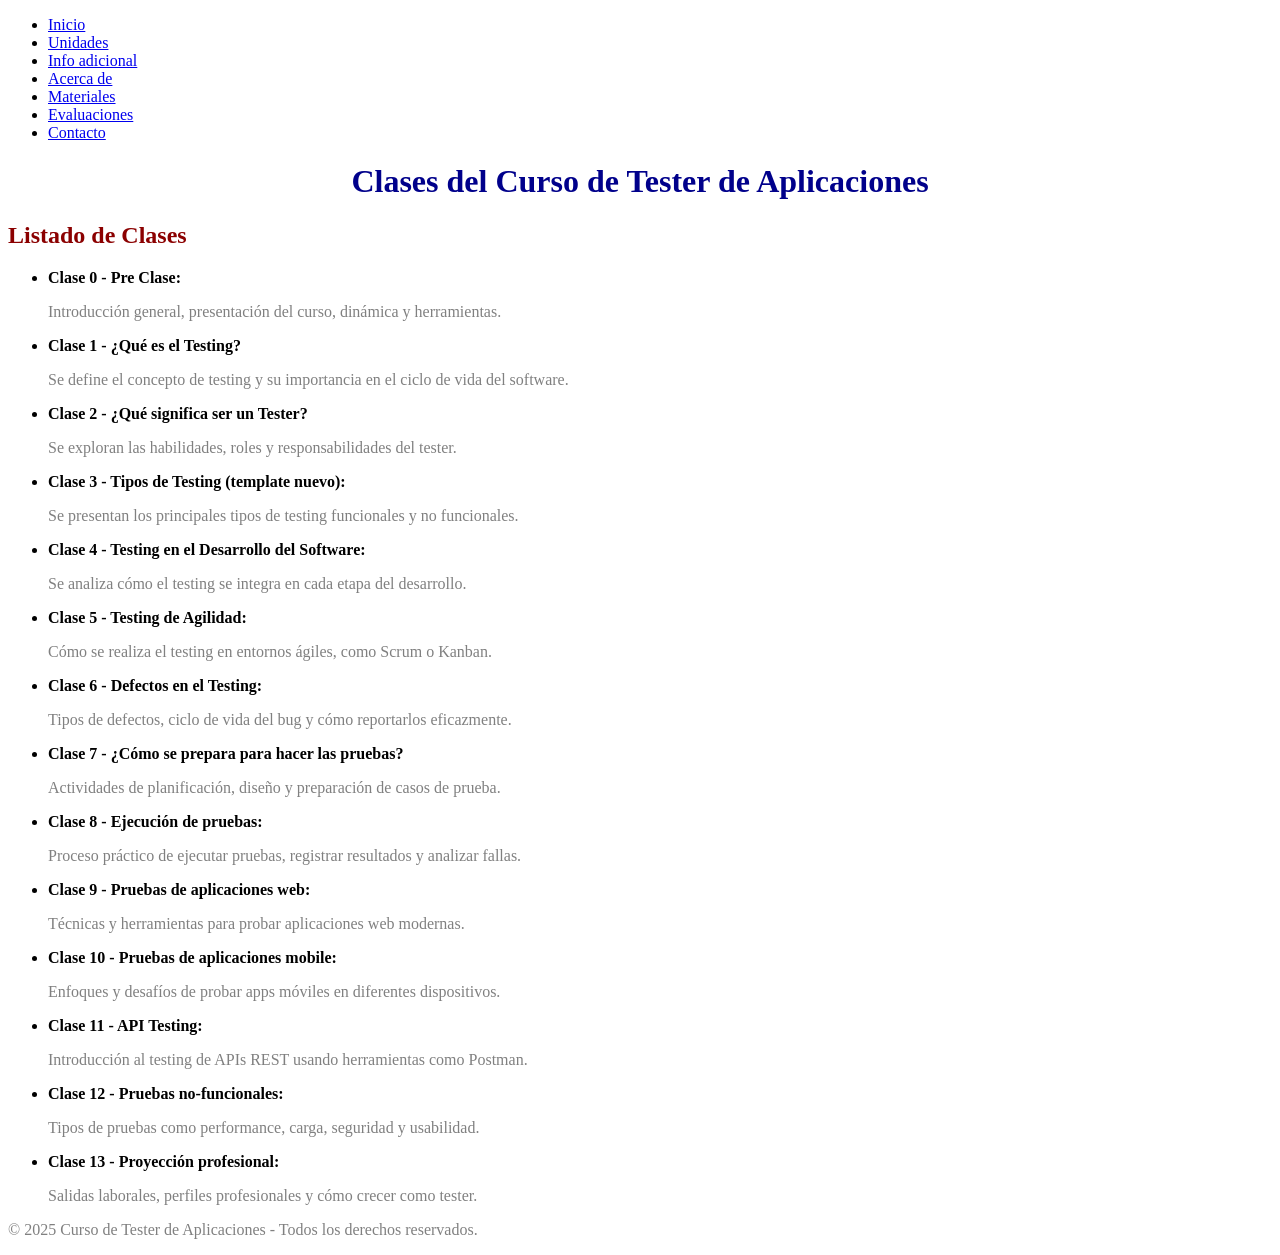
==== page/clases.html @ d8641558 "Primer commit: agregados clases.html y style.css" ====
<!DOCTYPE html>
<html lang="es">
<head>
  <meta charset="UTF-8">
  <title>Clases</title>
  <link rel="stylesheet" href="../style.css">
</head>
<body>
  <header>
    <nav>
      <ul class="menu">
        <li><a href="../index.html">Inicio</a></li>
        <li><a href="#">Unidades</a></li>
        <li><a href="#">Info adicional</a></li>
        <li><a href="#">Acerca de</a></li>
        <li><a href="materiales.html">Materiales</a></li>
        <li><a href="#">Evaluaciones</a></li>
        <li><a href="#">Contacto</a></li>
      </ul>
    </nav>
    <h1>Clases del Curso de Tester de Aplicaciones</h1>
  </header>

  <main>
    <section>
      <h2>Listado de Clases</h2>
      <ul>
        <li><strong>Clase 0 - Pre Clase:</strong>  </li>
            <p>Introducción general, presentación del curso, dinámica y herramientas.</p>   
        <li><strong>Clase 1 - ¿Qué es el Testing?</strong> </li>
            <p> Se define el concepto de testing y su importancia en el ciclo de vida del software.</p>
        <li><strong>Clase 2 - ¿Qué significa ser un Tester?</strong> </li>
            <p> Se exploran las habilidades, roles y responsabilidades del tester.</p>
        <li><strong>Clase 3 - Tipos de Testing (template nuevo):</strong> </li>
            <p> Se presentan los principales tipos de testing funcionales y no funcionales.</p>
        <li><strong>Clase 4 - Testing en el Desarrollo del Software:</strong> </li>
            <p> Se analiza cómo el testing se integra en cada etapa del desarrollo.</p>
        <li><strong>Clase 5 - Testing de Agilidad:</strong> </li>
            <p> Cómo se realiza el testing en entornos ágiles, como Scrum o Kanban.</p>
        <li><strong>Clase 6 - Defectos en el Testing:</strong> </li>
            <p> Tipos de defectos, ciclo de vida del bug y cómo reportarlos eficazmente.</p>
        <li><strong>Clase 7 - ¿Cómo se prepara para hacer las pruebas?</strong> </li>
            <p> Actividades de planificación, diseño y preparación de casos de prueba.</p>
        <li><strong>Clase 8 - Ejecución de pruebas:</strong> </li>
            <p> Proceso práctico de ejecutar pruebas, registrar resultados y analizar fallas.</p>
        <li><strong>Clase 9 - Pruebas de aplicaciones web:</strong> </li>
            <p> Técnicas y herramientas para probar aplicaciones web modernas. </p>
        <li><strong>Clase 10 - Pruebas de aplicaciones mobile:</strong> </li>
            <p> Enfoques y desafíos de probar apps móviles en diferentes dispositivos. </p>
        <li><strong>Clase 11 - API Testing:</strong> </li>
            <p> Introducción al testing de APIs REST usando herramientas como Postman. </p>
        <li><strong>Clase 12 - Pruebas no-funcionales:</strong> </li>
            <p> Tipos de pruebas como performance, carga, seguridad y usabilidad.</p>
        <li><strong>Clase 13 - Proyección profesional:</strong> </li>
            <p> Salidas laborales, perfiles profesionales y cómo crecer como tester. </p>
    </ul>
    </section>
  </main>

  <footer>
    <p>&copy; 2025 Curso de Tester de Aplicaciones - Todos los derechos reservados.</p>
  </footer>
</body>
</html>
---- style.css ----
/* Esto es un comentario en CSS */

/* Cambiar el color del título (h1) solamente */
h1 {
    color: darkblue;
    font-size: 2em; /* Cambia el tamaño de la fuente */
    font-weight: bold; /* Cambia el grosor de la fuente */
    text-align: center; /* Centra el texto */}

h2 {
    color: darkred;
    font-size: 1.5em; /* Cambia el tamaño de la fuente */
    font-weight: bold; /* Cambia el grosor de la fuente */}

p {
    color: gray;
    font-size: 1em; /* Cambia el tamaño de la fuente */
    font-weight: normal; /* Cambia el grosor de la fuente */
    text-align: justify; /* Justifica el texto */}

a:visited {
    color: rgb(129, 51, 129); /* Cambia el color de los enlaces visitados */}


/* las Clases se definene con . (punto) ej:   Se usa para los estilos par aagrupar caracteristicas  */
.textoDestacado {
    color: violet;
    font-size: 1em; /* Cambia el tamaño de la fuente */
    font-weight: normal; /* Cambia el grosor de la fuente */
    text-align: justify; /* Justifica el texto */}

/* los ID se definen con # (numeral) ej:   Se usa para los estilos par aagrupar caracteristicas  */
#identificador1 {
    color: orange;
    font-size: 1em; /* Cambia el tamaño de la fuente */
    font-weight: normal; /* Cambia el grosor de la fuente */
    text-align: justify; /* Justifica el texto */}
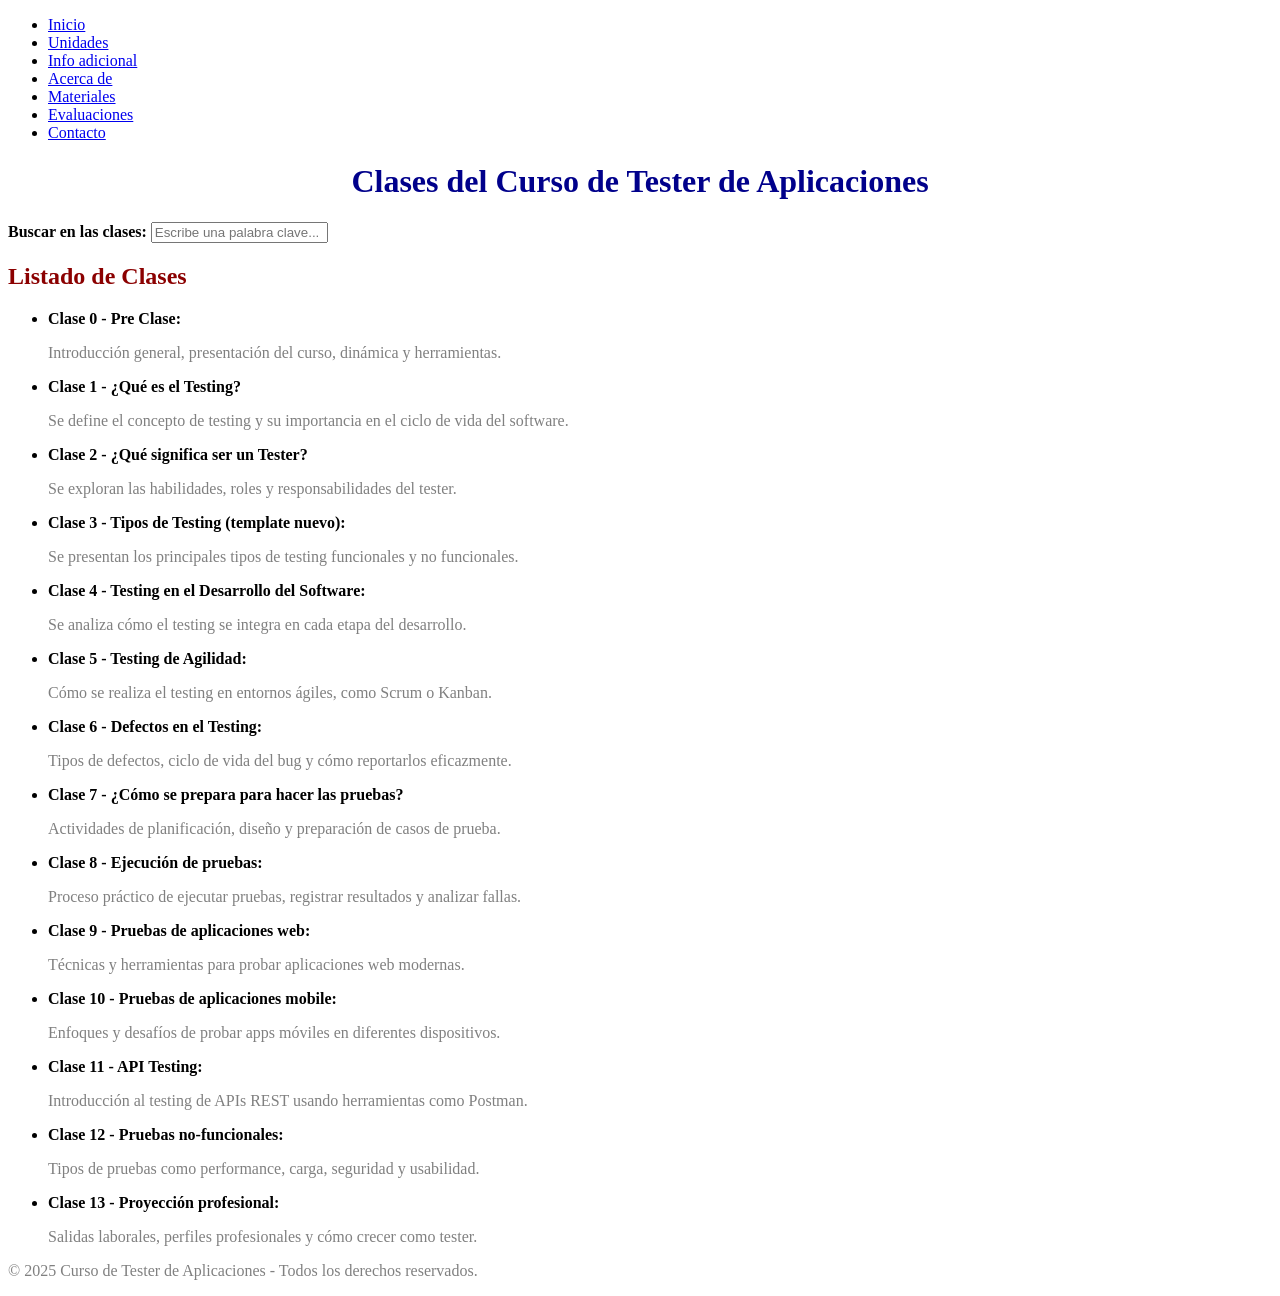
==== commit f69b5a89: "Agrega busqueda" ====
--- a/page/clases.html
+++ b/page/clases.html
@@ -23,6 +23,43 @@
 
   <main>
     <section>
+
+
+
+      <!DOCTYPE html>
+      <html lang="en">
+      <head>
+        <meta charset="UTF-8">
+        <meta name="viewport" content="width=device-width, initial-scale=1.0">
+        <title>Document</title>
+      </head>
+      <body>
+        
+      </body>
+      </html>
+      <!-- -->
+      <!-- (Prueba) Combo de búsqueda de clases -->
+      <!-- Buscador de clases por texto -->
+      <label for="filtroClases"><strong>Buscar en las clases:</strong></label>
+      <input type="text" id="filtroClases" placeholder="Escribe una palabra clave..." onkeyup="filtrarClases()">
+
+      <script>
+      function filtrarClases() {
+          const filtro = document.getElementById('filtroClases').value.toLowerCase();
+          const lista = document.querySelectorAll('ul li, ul p');
+
+          lista.forEach(el => {
+            // Limpia resaltados anteriores
+            el.innerHTML = el.textContent;
+            if (filtro && el.textContent.toLowerCase().includes(filtro)) {
+              // Resalta el texto buscado
+              const regex = new RegExp(`(${filtro})`, 'gi');
+              el.innerHTML = el.textContent.replace(regex, '<span class="resaltado-busqueda">$1</span>');
+            }
+          });
+        }
+      </script>
+      <!-- Fin de Busqueda -->
       <h2>Listado de Clases</h2>
       <ul>
         <li><strong>Clase 0 - Pre Clase:</strong>  </li>
--- a/style.css
+++ b/style.css
@@ -35,3 +35,8 @@
     font-size: 1em; /* Cambia el tamaño de la fuente */
     font-weight: normal; /* Cambia el grosor de la fuente */
     text-align: justify; /* Justifica el texto */}
+
+.resaltado-busqueda {
+  background-color: yellow;
+  font-weight: bold;
+}
